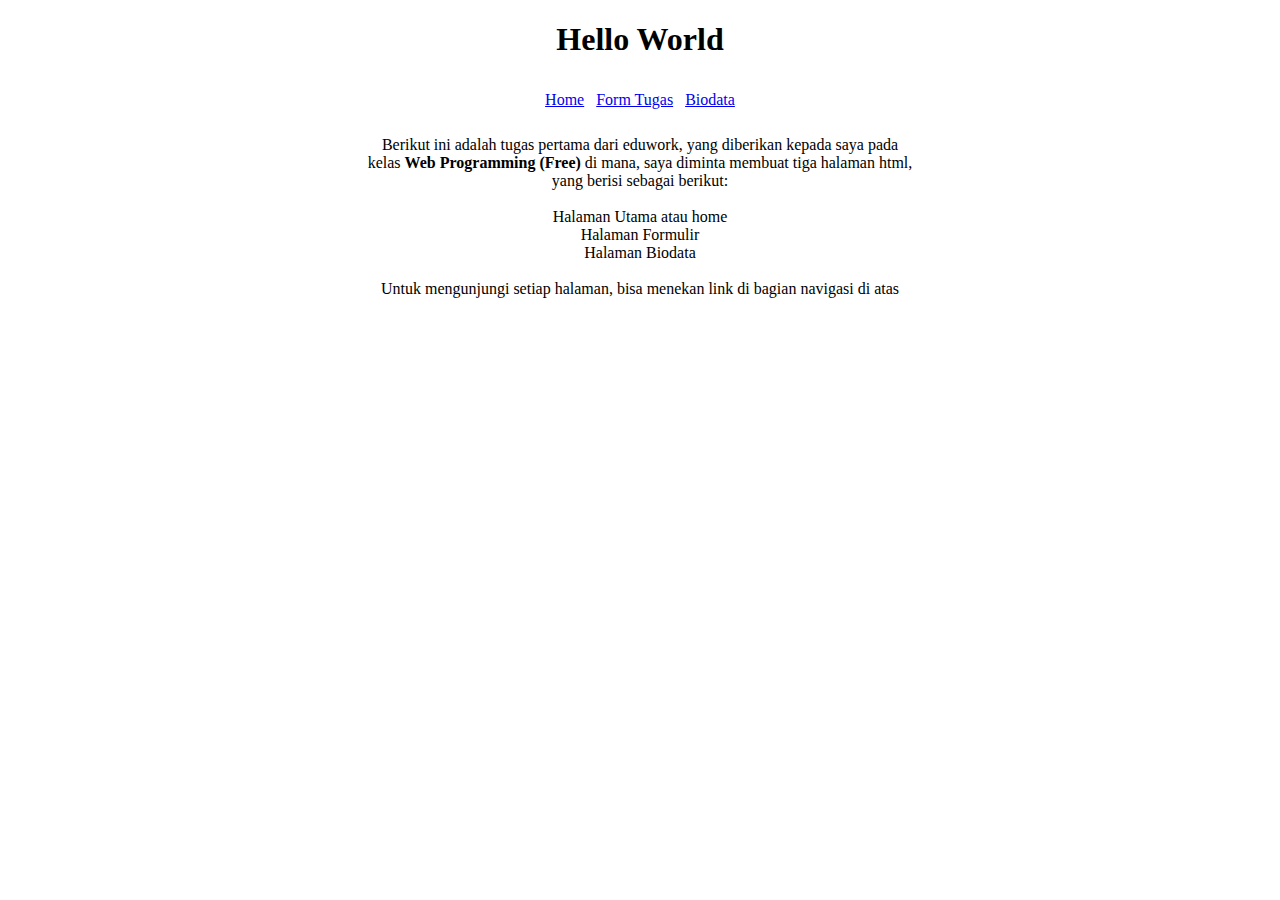
==== index.html @ f9b56263 "First commit" ====
<!DOCTYPE html>
<html lang="en">
  <head>
    <meta charset="UTF-8" />
    <meta http-equiv="X-UA-Compatible" content="IE=edge" />
    <meta name="viewport" content="width=device-width, initial-scale=1.0" />
    <title>Tugas Pertama</title>
  </head>
  <body>
    <center>
      <h1>Hello World</h1>
      <table cellspacing="10">
        <tr>
          <td><a href="index.html">Home</a></td>
          <td><a href="form.html">Form Tugas</a></td>
          <td><a href="about.html">Biodata</a></td>
        </tr>
      </table>
    </center>
    <p style="text-align: center">
      Berikut ini adalah tugas pertama dari eduwork, yang diberikan kepada saya pada <br />
      kelas <b>Web Programming (Free)</b> di mana, saya diminta membuat tiga halaman html, <br />
      yang berisi sebagai berikut:
      <br /><br />
      Halaman Utama atau home <br />
      Halaman Formulir <br />
      Halaman Biodata

      <br /><br />
      Untuk mengunjungi setiap halaman, bisa menekan link di bagian navigasi di atas <br />
    </p>
  </body>
</html>
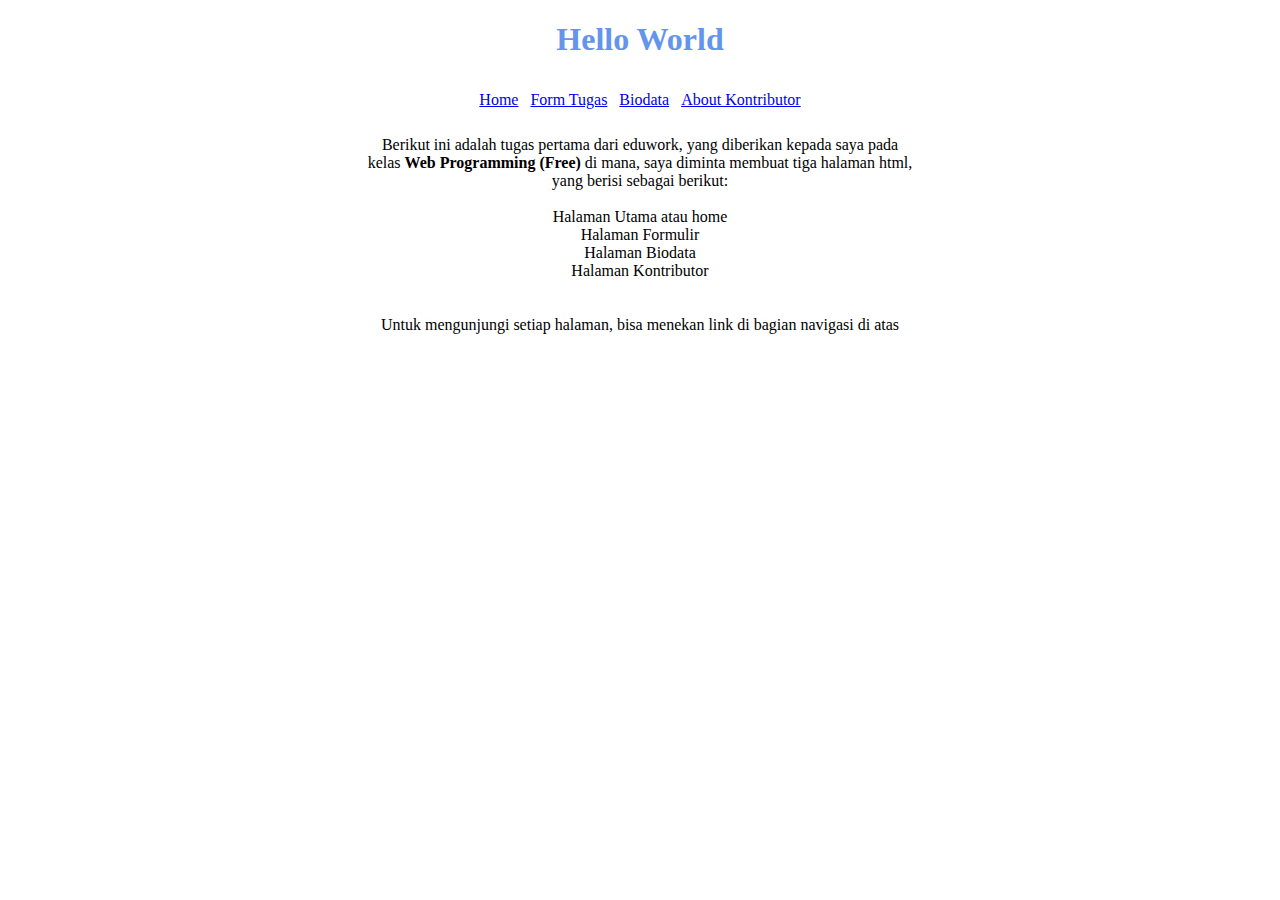
==== commit 2c77d923: "Added CSS and bio ern html" ====
--- a/index.html
+++ b/index.html
@@ -5,6 +5,7 @@
     <meta http-equiv="X-UA-Compatible" content="IE=edge" />
     <meta name="viewport" content="width=device-width, initial-scale=1.0" />
     <title>Tugas Pertama</title>
+    <link rel="stylesheet" href="style.css" />
   </head>
   <body>
     <center>
@@ -14,20 +15,25 @@
           <td><a href="index.html">Home</a></td>
           <td><a href="form.html">Form Tugas</a></td>
           <td><a href="about.html">Biodata</a></td>
+          <td><a href="bioern.html">About Kontributor</a></td>
         </tr>
       </table>
     </center>
-    <p style="text-align: center">
-      Berikut ini adalah tugas pertama dari eduwork, yang diberikan kepada saya pada <br />
-      kelas <b>Web Programming (Free)</b> di mana, saya diminta membuat tiga halaman html, <br />
+    <p>
+      Berikut ini adalah tugas pertama dari eduwork, yang diberikan kepada saya
+      pada <br />
+      kelas <b>Web Programming (Free)</b> di mana, saya diminta membuat tiga
+      halaman html, <br />
       yang berisi sebagai berikut:
       <br /><br />
       Halaman Utama atau home <br />
       Halaman Formulir <br />
-      Halaman Biodata
+      Halaman Biodata <br />
+      Halaman Kontributor <br />
 
       <br /><br />
-      Untuk mengunjungi setiap halaman, bisa menekan link di bagian navigasi di atas <br />
+      Untuk mengunjungi setiap halaman, bisa menekan link di bagian navigasi di
+      atas <br />
     </p>
   </body>
 </html>
--- a/style.css
+++ b/style.css
@@ -0,0 +1,7 @@
+h1 {
+  color: cornflowerblue;
+}
+
+p {
+  text-align: center;
+}
